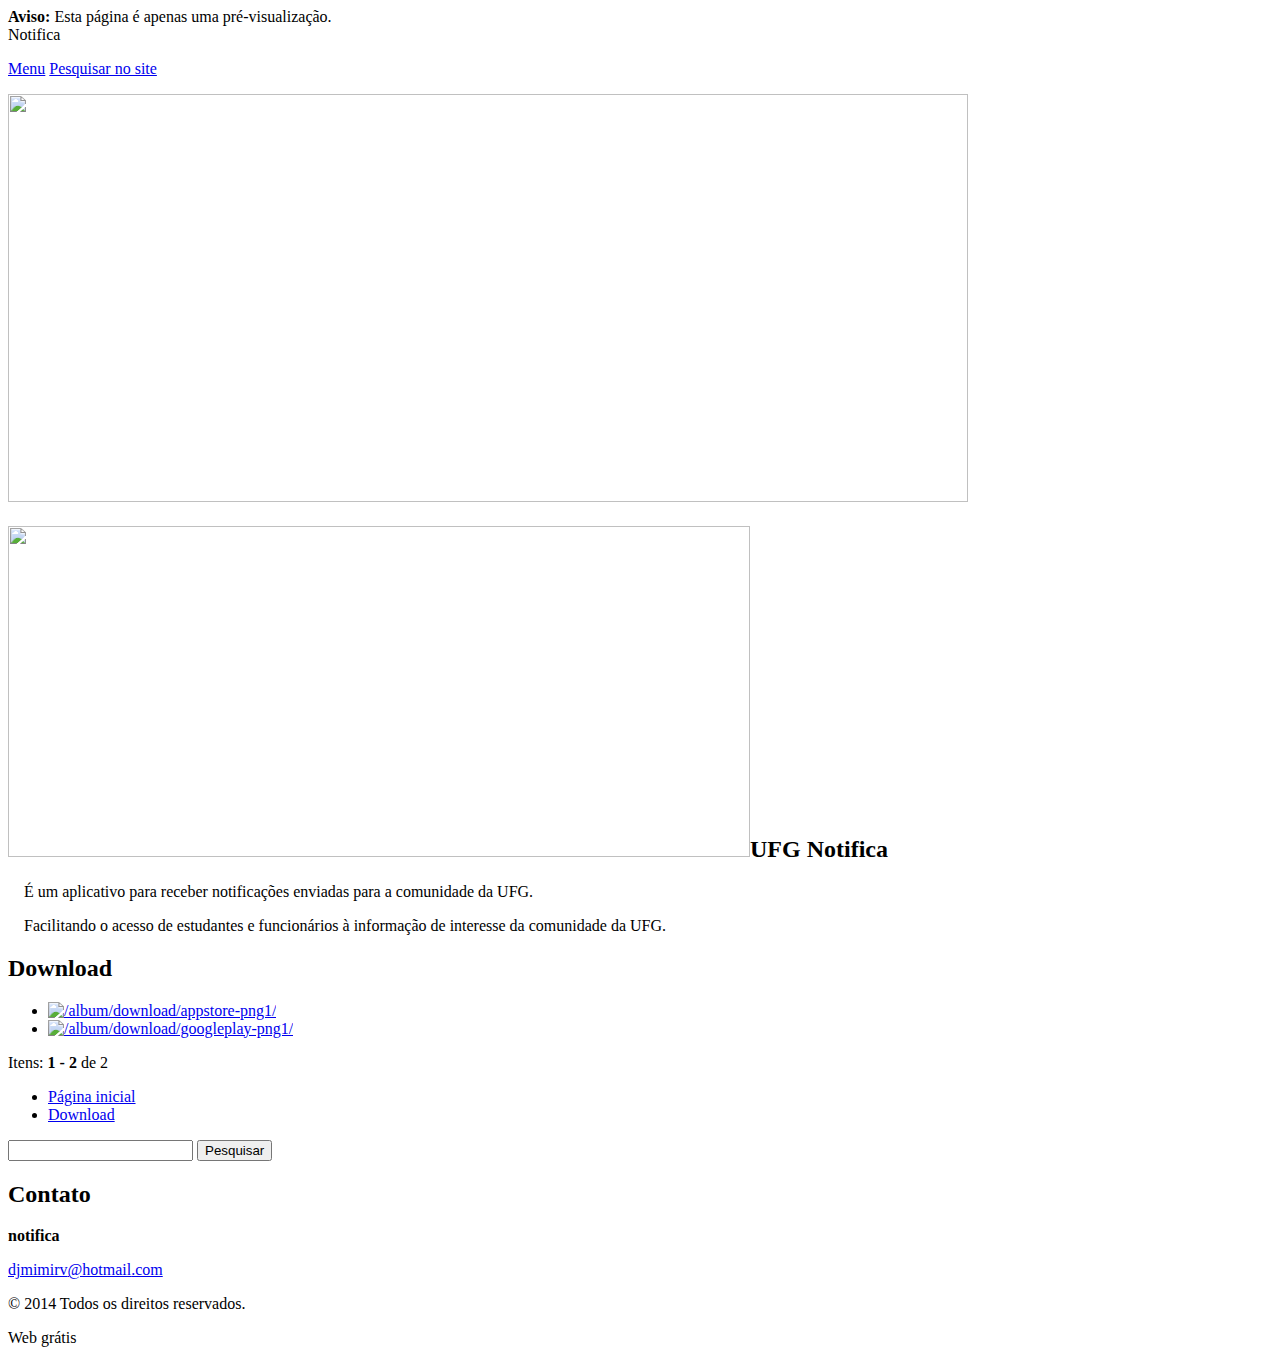
==== index.html @ 309afdb4 "portal" ====
<!DOCTYPE html>


<html lang="pt-br" class="vendor-webkit browser-chrome js"><!--<![endif]--><head>
        <base href="http://preview.notifica.webnode.com/">
  <meta charset="utf-8">
  <meta name="description" content="">
  <meta name="keywords" content="">
  <meta name="generator" content="Webnode, see http://www.webnode.com.br/">
  <meta name="apple-mobile-web-app-capable" content="yes">
  <meta name="apple-mobile-web-app-status-bar-style" content="black">
  <meta name="format-detection" content="telephone=no">
  <link rel="canonical" href="http://notifica.webnode.com/">
<script type="text/javascript" async="" src="http://www.google-analytics.com/ga.js"></script><script type="text/javascript">var _gaq=_gaq||[];_gaq.push(['_setAccount','UA-797705-6'],['_trackPageview']);(function(){var ga=document.createElement('script');ga.type='text/javascript';ga.async=true;ga.src=('https:'==location.protocol?'https://ssl':'http://www')+'.google-analytics.com/ga.js';var s=document.getElementsByTagName('script')[0];s.parentNode.insertBefore(ga,s);})();var pageTrackerAllTrackEvent=function(category,action,opt_label,opt_value){_gaq.push(['_trackEvent',category,action,opt_label,opt_value]);};</script>
  <link rel="alternate" type="application/rss+xml" href="http://notifica.webnode.com/rss/all.xml" title="Ver todos os artigos">
  <link rel="alternate" type="application/rss+xml" href="http://notifica.webnode.com/rss/noticias.xml" title="Notícias">
<style type="text/css">body{overflow:auto !important;}</style>
<!--[if lte IE 9]><style type="text/css">.cke_skin_webnode iframe {vertical-align: baseline !important;}</style><![endif]-->
        <title>Notifica</title>
        <meta name="robots" content="index, follow">
        <meta name="googlebot" content="index, follow">
        <meta name="viewport" content="width=device-width, initial-scale=1">
        <link href="http://static-cdn2.webnode.com/_system/skins/v5/50001447/css/style.css" rel="stylesheet" type="text/css" media="screen,projection,handheld,tv">
        <link href="http://static-cdn3.webnode.com/_system/skins/v5/50001447/css/print.css" rel="stylesheet" type="text/css" media="print">
        <link href="http://fonts.googleapis.com/css?family=Open+Sans:400,700&amp;subset=latin,latin-ext,cyrillic" rel="stylesheet" type="text/css">
        <script type="text/javascript">
            /* <![CDATA[ */
            var wnTplSettings = {};
            wnTplSettings.photogallerySlideshowStop  = 'Pausar';
            wnTplSettings.photogallerySlideshowStart = 'Apresentação de slides';
            /* ]]> */
        </script>
        <script type="text/javascript" src="http://static-cdn4.webnode.com/_system/skins/v5/50001447/js/functions.js"></script>
		<!--[if lt IE 9]>
			<script type="text/javascript" src="http://static-cdn1.webnode.com/_system/skins/v5/50001447/js/respond.js"></script>
		<![endif]-->
    
			<script type="text/javascript">
			/* <![CDATA[ */
				

				if ('undefined' == typeof(RS_CFG))
				{
					RS_CFG = new Array();
				}
				
				RS_CFG['staticServers'] = new Array('http://static-cdn1.webnode.com/', 'http://static-cdn2.webnode.com/', 'http://static-cdn3.webnode.com/', 'http://static-cdn4.webnode.com/');
				
				
				RS_CFG['labels'] = new Array();
								
				RS_CFG['systemName'] = 'Webnode';
				
				
				setTimeout('if (document.getElementById(\'waiting_overlay_modal\')){document.location.href = \'\';}',60000);				
			/* ]]> */
			</script><script type="text/javascript" src="http://static-cdn1.webnode.com/_system/client/js/2011/compressed/frontend.package.2-1-117.js"></script><link rel="stylesheet" type="text/css" href="http://static-cdn2.webnode.com/_system/client/skins/2011/general/css/compressed.default_c.2-1-117.css">
				<script type="text/javascript">
				/* <![CDATA[ */
					
					if (typeof(RS_CFG) == 'undefined') RS_CFG = new Array();
					RS_CFG['staticServers'] = new Array('http://static-cdn1.webnode.com/', 'http://static-cdn2.webnode.com/', 'http://static-cdn3.webnode.com/', 'http://static-cdn4.webnode.com/');
					RS_CFG['filesPath'] = 'http://files.notifica.webnode.com/';
					RS_CFG['lbClose'] = 'Fechar';
					RS_CFG['skin'] = 'default';
					if (!RS_CFG['labels']) RS_CFG['labels'] = new Array();
					RS_CFG['systemName'] = 'Webnode';
						
					RS_CFG['responsiveLayout'] = 1;
					RS_CFG['mobileDevice'] = 0;
					RS_CFG['labels']['copyPasteSource'] = 'Leia mais:';
					
				/* ]]> */
				</script><style type="text/css">/* <![CDATA[ */@import url(http://fonts.googleapis.com/css?family=Roboto:500&subset=latin,cyrillic-ext,greek,greek-ext,vietnamese,latin-ext,cyrillic);#dhdlec934 {
						height: auto;
						width: 100%;
						position: fixed;
						bottom: 0;
						left: 0;
			       		z-index: 2147483647;
					}#dhdlec934 a {
						display: block;
						box-sizing: border-box;
						width: 100%;
						height: 100%;
						text-decoration: none;
						background: url(http://static-cdn3.webnode.com/img/webnodestrip/ieStripeBg.png) repeat;
						background: rgba(0,0,0,0.8);
						transition: background 0.2s;
					}#dhdlec934 a:hover {
						background: url(http://static-cdn3.webnode.com/img/webnodestrip/ieStripeBgHover.png) repeat;
						background: rgba(0,0,0,0.95);
						transition: background 0.2s;
					}#dhdlec934 p {
						display: table;
						margin: 0 auto;
						padding: 18px 20px 18px 140px;
						font-family: 'Roboto', sans-serif;
						font-weight: 500;
						font-size: 18px;
						color: #ffffff;
						background: url(http://static-cdn3.webnode.com/img/webnodestrip/webnodeStripeLogo.png) 20px 16px no-repeat;

					}@media screen and (max-width: 800px) {
				#dhdlec934 p {
					font-size: 16px;
					line-height: 18px;

					background-size: 75px 25px;
					padding: 20px 20px 18px 116px;
				}
			}
			@media screen and (max-width: 700px) {
				#dhdlec934 p {
					font-size: 14px;
					line-height: 16px;
					background-size: 75px 25px;
					padding: 22px 20px 20px 116px;
					background-position: 20px 18px;
				}
			}
			@media screen and (max-width: 480px) {
				#dhdlec934 p {
					font-size: 14px;
					line-height: 16px;
					background-size: 75px 25px;
					padding: 15px 20px 15px 116px;
					background-position: 20px 50%;
				}
			}#dhdlec934 p strong {
						font-weight: 500;
						color: #f19021;
						text-decoration: underline;
						transition: color 0.2s;
					}#dhdlec934 a:hover p strong:hover {
						color: #ffbf75;
						transition: color 0.2s;
					}#g38afh361x {
					height: 32px;
					width: auto;
					box-sizing: border-box;
					position: fixed;
					top: 0;
					right: 50px;
					z-index: 2147483647;
					overflow: hidden;
					-webkit-border-radius: 0 0 10px 10px;
					border-radius: 0 0 10px 10px;
					border: none;
					-webkit-transition: all 300ms linear;
					-moz-transition: all 300ms linear;
					-o-transition: all 300ms linear;
					-ms-transition: all 300ms linear;
					transition: all 300ms linear;
				}

				#g38afh361x:hover {
					height: 138px;
				}

				#g38afh361x:hover #iwxvzw9bkih{
					animation: ld0hm4gpp1q 300ms ease;
					-webkit-animation: ld0hm4gpp1q 300ms ease;
					-moz-animation: ld0hm4gpp1q 300ms ease;
					-ms-animation: ld0hm4gpp1q 300ms ease;
				}

				@keyframes ld0hm4gpp1q
				{
					from {height: 32px;}
					to {height: 138px;}
				}

				@-webkit-keyframes ld0hm4gpp1q
				{
					from {height: 32px;}
					to {height: 138px;}
				}

				@-moz-keyframes ld0hm4gpp1q {
					from {height: 32px;}
					to {height: 138px;}
				}
				@-ms-keyframes ld0hm4gpp1q {
					from {height: 32px;}
					to {height: 138px;}
				}

				#g38afh361x a {
					display: block;
					box-sizing: border-box;
					width: 100%;
					height: 100%;
					text-decoration: none;
					background: url(http://static-cdn3.webnode.com/img/webnodestrip/ieStripeBg.png) repeat;
					background: rgba(0,0,0,0.8);
					transition: background 0.2s;
					-webkit-border-radius: 0 0 10px 10px;
					border-radius: 0 0 10px 10px;
					border: none;
				}
				#g38afh361x a:hover {
					background: url(img/ie-stripe-bg-hover.png) repeat;
					background: rgba(0,0,0,0.95);
					transition: background 1s;
				}
				#h093jdj6e {
					height: 32px;
				}
				#h093jdj6e p {
					margin: 0 12px;
					padding: 0px 66px 0px 0px;
					line-height: 30px;
					font-family: 'Roboto', sans-serif;
					font-weight: 500;
					font-size: 12px;
					color: #ffffff;
					background: url(http://static-cdn3.webnode.com/img/webnodestrip/webnodeStripeLogoTop.png) right 7px no-repeat;
				}

				#iwxvzw9bkih {
					margin: 0;
					padding: 8px 12px 12px 12px;
					box-sizing: border-box;
					border-top: solid 1px #2c2c2d;
					font-family: 'Roboto', sans-serif;
					font-weight: 500;
					font-size: 12px;
				}
				#iwxvzw9bkih ul {
					margin: 0;
					padding: 0 0 8px 0;
					box-sizing: border-box;
					color: #ffffff;
					list-style-type: none;
				}
				#iwxvzw9bkih li {
					margin: 0;
					padding-left: 12px;
					box-sizing: border-box;
					line-height: 18px;
					background: url(http://static-cdn3.webnode.com/img/webnodestrip/bulletTop.png) 0 6px no-repeat;
				}
				#iwxvzw9bkih button {
					width: 100%;
					display: block;
					text-align: center;
					margin: 0;
					padding: 5px;
					box-sizing: border-box;
					-webkit-border-radius: 5px 5px 5px 5px;
					border-radius: 5px 5px 5px 5px;
					border: none;
					color: #000;
					background: #f3820a url(http://static-cdn3.webnode.com/img/webnodestrip/bulletButton.png) no-repeat;
					background-position: 93% 50%;
					background-position-x: 93%;
					background-position-y: 50%;
					cursor: pointer;
					cursor: hand;
					transition: background-color 0.2s;
				}
				#iwxvzw9bkih button:hover {
					background: #feae59 url(http://static-cdn3.webnode.com/img/webnodestrip/bulletButton.png) no-repeat;
					background-position: 93% 50%;
					background-position-x: 93%;
					background-position-y: 50%;
					transition: background-color 0.2s;
				}
				.lt-ie8 #g38afh361x {
					top: 0;
					right: 0;
				}

				.lt-ie9 #iwxvzw9bkih button, .lt-ie8 #iwxvzw9bkih button {
					background: #f3820a;
				}

				.lt-ie9 #iwxvzw9bkih button:hover, .lt-ie8 #iwxvzw9bkih button:hover {
					background: #feae59;
				}/* ]]> */</style><script type="text/javascript" src="http://static-cdn4.webnode.com/_system/client/js/2011/compressed/frontend.package.2-1-117.js"></script><style type="text/css"></style></head>
    <body>
			<div id="RubicusAdmin" class="rbcLayoutType">
			
					<script type="text/javascript">				
					/* <![CDATA[ */
						// document.write('<style type="text\/css">html, body {overflow: hidden;}<\/style>');
						var s = navigator.userAgent.toLowerCase();
						var msie6 = (s.indexOf('msie') > -1 && s.indexOf('msie 7') == -1);
						function setDimensionEditArea()
						{
							if (null == $('rbcAdminPanelArea'))
							{
								return;
							}
							var panelAdminHeight = $('rbcAdminPanelArea').offsetHeight + 5;
							var bodyHeight = document.body.offsetHeight;
							var bodyWidth = document.body.offsetWidth;
							var	editedPageArea = $('rbcEditedPage');
							var difH = (msie6 ? 5 : 0);
							editedPageArea.style.height = ((bodyHeight > panelAdminHeight) ? parseInt(bodyHeight - panelAdminHeight - difH, 10) : 10) + 'px';  
							var difW = (msie6 ? 4 : 0);
							editedPageArea.style.width = parseInt(bodyWidth - difW, 10) + 'px';
						}
						Event.observe(window, 'load', setDimensionEditArea);
						Event.observe(window, 'resize', setDimensionEditArea);					
					/* ]]> */
					</script>
				
					<div class="rbcPreviewPage" id="rbcPreviewPageStrip">
						<div id="rbcPublishStrip">
								<div id="rbcPublishStripCornerNE"><!-- --></div><div id="rbcPublishStripCornerNW"><!-- --></div><div id="rbcPublishStripCornerSE"><!-- --></div><div id="rbcPublishStripCornerSW"><!-- --></div>
								<div id="rbcPublishStripText"><strong>Aviso:</strong> Esta página é apenas uma pré-visualização.</div>
							 </div>
					</div>
					<div id="rbcEditedPageHeading"><div id="rbcEditedPageHeadingDim"></div><!-- --></div>
					<div id="rbcEditedPage">
					<div id="rbcEditedPageContent">
			        <div id="mother">

            <!-- HEADER -->
            <div id="header" class="clearfix">
                <div class="box-logo">
                    <div id="logo"><span><span id="rbcSystemIdentifierLogo">Notifica</span></span></div>                </div>

                <p id="menu-mobile">
                    <a href="javascript:void(0);" data="#menuzone" id="showMenu">Menu<span class="ico-menu"></span></a>
                    <a href="javascript:void(0);" class="ico-search" id="showSearch">Pesquisar no site</a>
                </p>

                <div id="illustration" class="box-illustration">
                    <div id="illustrationImgWrapper">
                        <img src="http://files.notifica.webnode.com/200000007-686be6963c/50000000.png" width="960" height="408" alt="">                    </div>
                    <div id="claim"><span id="rbcCompanySlogan" class="rbcNoStyleSpan" style="display: none;"></span></div>
                </div>
            </div>
            <!-- /HEADER -->

            <!-- MAIN -->
            <div id="main" class="cols-revert">

                <!-- NAVIGATOR -->
                <div id="pageNavigator" class="rbcContentBlock" style="display: none;"></div>                <!-- /NAVIGATOR -->

                <div class="row">

                    <!-- CONTENT -->
                    <div class="col col-content">

                              		<div class="wysiwyg">		<h2><img alt="" height="331" src="http://files.notifica.webnode.com/200000010-ad3a1ae34f/celular.png" width="742">UFG Notifica&nbsp;&nbsp;&nbsp;&nbsp;</h2>
<p>&nbsp;&nbsp;&nbsp;&nbsp;É um aplicativo&nbsp;para receber notificações enviadas para a comunidade da UFG.&nbsp;</p>
<div>
	&nbsp; &nbsp; Facilitando o acesso de estudantes e funcionários à informação de interesse da comunidade da UFG.</div>
	        </div>		      		<div class="wysiwyg">			        </div>		
                    </div>
                    <!-- /CONTENT -->

                    <!-- SIDEBAR -->
                    <div class="col col-side">

                        
                        		  			<div class="box-gallery">				<h2 class="title-main">Download</h2>				<ul class="reset">												<li>					<a class="photo photoP1" href="/album/download/appstore-png1/" onclick="RubicusFrontendIns.showPhotogalleryDetailPhoto(this.href); Event.stop(event);" title="Ver a imagem no tamanho real">		  				<span class="img">		  					<img src="http://files.notifica.webnode.com/system_preview_small_200000008-70f9571f34/appstore.png" width="118" height="35" alt="/album/download/appstore-png1/">		  				</span>							   				</a>				</li>												<li>					<a class="photo photoP2" href="/album/download/googleplay-png1/" onclick="RubicusFrontendIns.showPhotogalleryDetailPhoto(this.href); Event.stop(event);" title="Ver a imagem no tamanho real">		  				<span class="img">		  					<img src="http://files.notifica.webnode.com/system_preview_small_200000009-26c5427bd2/googleplay.png" width="118" height="41" alt="/album/download/googleplay-png1/">		  				</span>							   				</a>				</li>												</ul>				<div class="paging-wrap">											<div class="paging-info">				Itens:				<strong> 1 - 2 </strong>				de 2			</div>														</div>			</div>					<script type="text/javascript">/*<![CDATA[*/RS_CFG['useOldMobileTemplate'] = false;RubicusFrontendIns.setPhotogalleryInit('', '/servers/frontend/',['download','CLASSIC',2,'{PHOTO} de {TOTAL}','Fechar','Anterior','Próxima','Iniciar apresentação de slides','Pausar apresentação de slides']);/*]]>*/</script>
                    </div>
                    <!-- /SIDEBAR -->

                </div><!-- /ROW -->

            </div>
            <!-- MAIN -->

            <!-- MENU -->
            
      <div id="menuzone" class="menu-main box-menumobile">		<ul class="menu">
	<li class="first activeSelected">      <a href="/home/">      <span>Página inicial</span>  </a>  </li>
	<li class="last">      <a href="/download/">      <span>Download</span>  </a>  </li>
</ul>      </div>					
            <!-- /MENU -->

            <!-- SEARCH -->
            		  <div id="searchBox" class="form-search">		<form action="/search/" method="get" id="fulltextSearch">		<div class="clearfix">			<input type="text" name="text" id="fulltextSearchText">			<input id="fulltextSearchButton" type="submit" value="Pesquisar">		</div>		</form>	  </div>		            <!-- /SEARCH -->

            <!-- FOOTER -->
            <div id="footerCover">
                <div id="footerMain">
                    <div class="row">
                        <div class="col grid-q col-q-1">
                            <div id="menu-lang">
                                <div id="languageSelect"></div>			
                            </div>
                            <!-- CONTACT -->
                            		<div class="box-contact">			<h2 class="title-main">Contato</h2>			<div class="spc">					<p class="address"><strong>notifica</strong><br></p>								<p class="email"><a href="mailto:djmimirv@hotmail.com"><span id="rbcContactEmail">djmimirv<wbr>@hotmail<wbr>.com</span></a></p>						</div>		</div>					
                            <!-- /CONTACT -->
                                                    </div>

                        <div class="col grid-q col-q-2">

                                                                                </div>

                        <div class="col grid-q col-q-3">
                                                                                </div>

                        <div class="col grid-q col-q-4">
                                                                                </div>
                    </div>
                </div>
                <div id="footerContent">
                    <p class="l">
                        <span id="rbcFooterText" class="rbcNoStyleSpan">© 2014 Todos os direitos reservados.</span>                    </p>
                    <p class="r">
                        <span class="rbcSignatureText">Web grátis <a id="apllb6a711g" href="http://www.webnode.com.br/" rel="nofollow"></a></span>                    </p>
                </div>
            </div>
            <!-- /FOOTER -->

        </div>
        <div class="media"></div>
    </div></div></div><div id="rbcFooterHtml"></div>
</body></html>
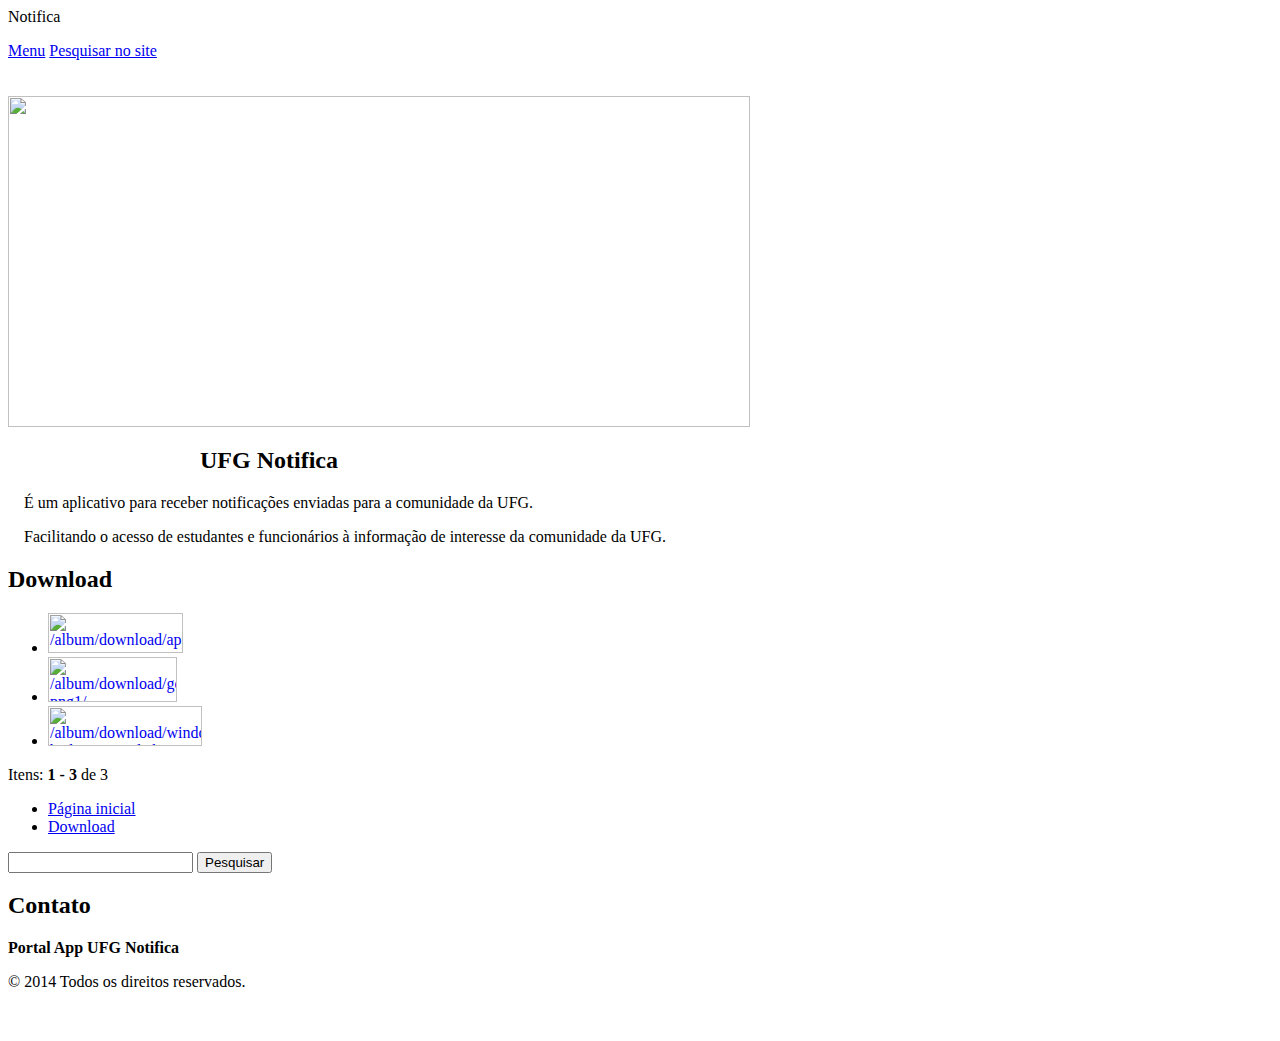
==== commit 41649c2c: "correçao informações logotipo" ====
--- a/index.html
+++ b/index.html
@@ -1,8 +1,5 @@
-<!DOCTYPE html>
-
-
 <html lang="pt-br" class="vendor-webkit browser-chrome js"><!--<![endif]--><head>
-        <base href="http://preview.notifica.webnode.com/">
+        <base href="http://notifica.webnode.com/">
   <meta charset="utf-8">
   <meta name="description" content="">
   <meta name="keywords" content="">
@@ -10,11 +7,12 @@
   <meta name="apple-mobile-web-app-capable" content="yes">
   <meta name="apple-mobile-web-app-status-bar-style" content="black">
   <meta name="format-detection" content="telephone=no">
-  <link rel="canonical" href="http://notifica.webnode.com/">
+    <link rel="stylesheet" href="http://notifica.webnode.com/wysiwyg/system.style.css?hash=03cbc67ba7321d82657ea4848ec65821">
+<link rel="canonical" href="http://notifica.webnode.com/">
+  <link rel="alternate" media="only screen and (max-width: 700px)" href="http://m.notifica.webnode.com/">
 <script type="text/javascript" async="" src="http://www.google-analytics.com/ga.js"></script><script type="text/javascript">var _gaq=_gaq||[];_gaq.push(['_setAccount','UA-797705-6'],['_trackPageview']);(function(){var ga=document.createElement('script');ga.type='text/javascript';ga.async=true;ga.src=('https:'==location.protocol?'https://ssl':'http://www')+'.google-analytics.com/ga.js';var s=document.getElementsByTagName('script')[0];s.parentNode.insertBefore(ga,s);})();var pageTrackerAllTrackEvent=function(category,action,opt_label,opt_value){_gaq.push(['_trackEvent',category,action,opt_label,opt_value]);};</script>
-  <link rel="alternate" type="application/rss+xml" href="http://notifica.webnode.com/rss/all.xml" title="Ver todos os artigos">
+  <link rel="alternate" type="application/rss+xml" href="http://notifica.webnode.com/rss/all.xml" title="">
   <link rel="alternate" type="application/rss+xml" href="http://notifica.webnode.com/rss/noticias.xml" title="Notícias">
-<style type="text/css">body{overflow:auto !important;}</style>
 <!--[if lte IE 9]><style type="text/css">.cke_skin_webnode iframe {vertical-align: baseline !important;}</style><![endif]-->
         <title>Notifica</title>
         <meta name="robots" content="index, follow">
@@ -35,26 +33,6 @@
 			<script type="text/javascript" src="http://static-cdn1.webnode.com/_system/skins/v5/50001447/js/respond.js"></script>
 		<![endif]-->
     
-			<script type="text/javascript">
-			/* <![CDATA[ */
-				
-
-				if ('undefined' == typeof(RS_CFG))
-				{
-					RS_CFG = new Array();
-				}
-				
-				RS_CFG['staticServers'] = new Array('http://static-cdn1.webnode.com/', 'http://static-cdn2.webnode.com/', 'http://static-cdn3.webnode.com/', 'http://static-cdn4.webnode.com/');
-				
-				
-				RS_CFG['labels'] = new Array();
-								
-				RS_CFG['systemName'] = 'Webnode';
-				
-				
-				setTimeout('if (document.getElementById(\'waiting_overlay_modal\')){document.location.href = \'\';}',60000);				
-			/* ]]> */
-			</script><script type="text/javascript" src="http://static-cdn1.webnode.com/_system/client/js/2011/compressed/frontend.package.2-1-117.js"></script><link rel="stylesheet" type="text/css" href="http://static-cdn2.webnode.com/_system/client/skins/2011/general/css/compressed.default_c.2-1-117.css">
 				<script type="text/javascript">
 				/* <![CDATA[ */
 					
@@ -66,32 +44,32 @@
 					if (!RS_CFG['labels']) RS_CFG['labels'] = new Array();
 					RS_CFG['systemName'] = 'Webnode';
 						
-					RS_CFG['responsiveLayout'] = 1;
+					RS_CFG['responsiveLayout'] = 0;
 					RS_CFG['mobileDevice'] = 0;
 					RS_CFG['labels']['copyPasteSource'] = 'Leia mais:';
 					
 				/* ]]> */
-				</script><style type="text/css">/* <![CDATA[ */@import url(http://fonts.googleapis.com/css?family=Roboto:500&subset=latin,cyrillic-ext,greek,greek-ext,vietnamese,latin-ext,cyrillic);#dhdlec934 {
+				</script><style type="text/css">/* <![CDATA[ */@import url(http://fonts.googleapis.com/css?family=Roboto:500&subset=latin,cyrillic-ext,greek,greek-ext,vietnamese,latin-ext,cyrillic);#c4d2i5eiiri3pb {
 						height: auto;
 						width: 100%;
 						position: fixed;
 						bottom: 0;
 						left: 0;
 			       		z-index: 2147483647;
-					}#dhdlec934 a {
+					}#c4d2i5eiiri3pb a {
 						display: block;
 						box-sizing: border-box;
 						width: 100%;
 						height: 100%;
 						text-decoration: none;
-						background: url(http://static-cdn3.webnode.com/img/webnodestrip/ieStripeBg.png) repeat;
+						background: url(http://static-cdn1.webnode.com/img/webnodestrip/ieStripeBg.png) repeat;
 						background: rgba(0,0,0,0.8);
 						transition: background 0.2s;
-					}#dhdlec934 a:hover {
-						background: url(http://static-cdn3.webnode.com/img/webnodestrip/ieStripeBgHover.png) repeat;
+					}#c4d2i5eiiri3pb a:hover {
+						background: url(http://static-cdn1.webnode.com/img/webnodestrip/ieStripeBgHover.png) repeat;
 						background: rgba(0,0,0,0.95);
 						transition: background 0.2s;
-					}#dhdlec934 p {
+					}#c4d2i5eiiri3pb p {
 						display: table;
 						margin: 0 auto;
 						padding: 18px 20px 18px 140px;
@@ -99,10 +77,10 @@
 						font-weight: 500;
 						font-size: 18px;
 						color: #ffffff;
-						background: url(http://static-cdn3.webnode.com/img/webnodestrip/webnodeStripeLogo.png) 20px 16px no-repeat;
+						background: url(http://static-cdn1.webnode.com/img/webnodestrip/webnodeStripeLogo.png) 20px 16px no-repeat;
 
 					}@media screen and (max-width: 800px) {
-				#dhdlec934 p {
+				#c4d2i5eiiri3pb p {
 					font-size: 16px;
 					line-height: 18px;
 
@@ -111,7 +89,7 @@
 				}
 			}
 			@media screen and (max-width: 700px) {
-				#dhdlec934 p {
+				#c4d2i5eiiri3pb p {
 					font-size: 14px;
 					line-height: 16px;
 					background-size: 75px 25px;
@@ -120,22 +98,22 @@
 				}
 			}
 			@media screen and (max-width: 480px) {
-				#dhdlec934 p {
+				#c4d2i5eiiri3pb p {
 					font-size: 14px;
 					line-height: 16px;
 					background-size: 75px 25px;
 					padding: 15px 20px 15px 116px;
 					background-position: 20px 50%;
 				}
-			}#dhdlec934 p strong {
+			}#c4d2i5eiiri3pb p strong {
 						font-weight: 500;
 						color: #f19021;
 						text-decoration: underline;
 						transition: color 0.2s;
-					}#dhdlec934 a:hover p strong:hover {
+					}#c4d2i5eiiri3pb a:hover p strong:hover {
 						color: #ffbf75;
 						transition: color 0.2s;
-					}#g38afh361x {
+					}#ex4eehmad3 {
 					height: 32px;
 					width: auto;
 					box-sizing: border-box;
@@ -154,60 +132,60 @@
 					transition: all 300ms linear;
 				}
 
-				#g38afh361x:hover {
+				#ex4eehmad3:hover {
 					height: 138px;
 				}
 
-				#g38afh361x:hover #iwxvzw9bkih{
-					animation: ld0hm4gpp1q 300ms ease;
-					-webkit-animation: ld0hm4gpp1q 300ms ease;
-					-moz-animation: ld0hm4gpp1q 300ms ease;
-					-ms-animation: ld0hm4gpp1q 300ms ease;
-				}
-
-				@keyframes ld0hm4gpp1q
+				#ex4eehmad3:hover #c31n0ca19de{
+					animation: bcgga3fbimo 300ms ease;
+					-webkit-animation: bcgga3fbimo 300ms ease;
+					-moz-animation: bcgga3fbimo 300ms ease;
+					-ms-animation: bcgga3fbimo 300ms ease;
+				}
+
+				@keyframes bcgga3fbimo
 				{
 					from {height: 32px;}
 					to {height: 138px;}
 				}
 
-				@-webkit-keyframes ld0hm4gpp1q
+				@-webkit-keyframes bcgga3fbimo
 				{
 					from {height: 32px;}
 					to {height: 138px;}
 				}
 
-				@-moz-keyframes ld0hm4gpp1q {
+				@-moz-keyframes bcgga3fbimo {
 					from {height: 32px;}
 					to {height: 138px;}
 				}
-				@-ms-keyframes ld0hm4gpp1q {
+				@-ms-keyframes bcgga3fbimo {
 					from {height: 32px;}
 					to {height: 138px;}
 				}
 
-				#g38afh361x a {
+				#ex4eehmad3 a {
 					display: block;
 					box-sizing: border-box;
 					width: 100%;
 					height: 100%;
 					text-decoration: none;
-					background: url(http://static-cdn3.webnode.com/img/webnodestrip/ieStripeBg.png) repeat;
+					background: url(http://static-cdn1.webnode.com/img/webnodestrip/ieStripeBg.png) repeat;
 					background: rgba(0,0,0,0.8);
 					transition: background 0.2s;
 					-webkit-border-radius: 0 0 10px 10px;
 					border-radius: 0 0 10px 10px;
 					border: none;
 				}
-				#g38afh361x a:hover {
+				#ex4eehmad3 a:hover {
 					background: url(img/ie-stripe-bg-hover.png) repeat;
 					background: rgba(0,0,0,0.95);
 					transition: background 1s;
 				}
-				#h093jdj6e {
+				#jlfomw721m {
 					height: 32px;
 				}
-				#h093jdj6e p {
+				#jlfomw721m p {
 					margin: 0 12px;
 					padding: 0px 66px 0px 0px;
 					line-height: 30px;
@@ -215,10 +193,10 @@
 					font-weight: 500;
 					font-size: 12px;
 					color: #ffffff;
-					background: url(http://static-cdn3.webnode.com/img/webnodestrip/webnodeStripeLogoTop.png) right 7px no-repeat;
-				}
-
-				#iwxvzw9bkih {
+					background: url(http://static-cdn1.webnode.com/img/webnodestrip/webnodeStripeLogoTop.png) right 7px no-repeat;
+				}
+
+				#c31n0ca19de {
 					margin: 0;
 					padding: 8px 12px 12px 12px;
 					box-sizing: border-box;
@@ -227,21 +205,21 @@
 					font-weight: 500;
 					font-size: 12px;
 				}
-				#iwxvzw9bkih ul {
+				#c31n0ca19de ul {
 					margin: 0;
 					padding: 0 0 8px 0;
 					box-sizing: border-box;
 					color: #ffffff;
 					list-style-type: none;
 				}
-				#iwxvzw9bkih li {
+				#c31n0ca19de li {
 					margin: 0;
 					padding-left: 12px;
 					box-sizing: border-box;
 					line-height: 18px;
-					background: url(http://static-cdn3.webnode.com/img/webnodestrip/bulletTop.png) 0 6px no-repeat;
-				}
-				#iwxvzw9bkih button {
+					background: url(http://static-cdn1.webnode.com/img/webnodestrip/bulletTop.png) 0 6px no-repeat;
+				}
+				#c31n0ca19de button {
 					width: 100%;
 					display: block;
 					text-align: center;
@@ -252,7 +230,7 @@
 					border-radius: 5px 5px 5px 5px;
 					border: none;
 					color: #000;
-					background: #f3820a url(http://static-cdn3.webnode.com/img/webnodestrip/bulletButton.png) no-repeat;
+					background: #f3820a url(http://static-cdn1.webnode.com/img/webnodestrip/bulletButton.png) no-repeat;
 					background-position: 93% 50%;
 					background-position-x: 93%;
 					background-position-y: 50%;
@@ -260,63 +238,26 @@
 					cursor: hand;
 					transition: background-color 0.2s;
 				}
-				#iwxvzw9bkih button:hover {
-					background: #feae59 url(http://static-cdn3.webnode.com/img/webnodestrip/bulletButton.png) no-repeat;
+				#c31n0ca19de button:hover {
+					background: #feae59 url(http://static-cdn1.webnode.com/img/webnodestrip/bulletButton.png) no-repeat;
 					background-position: 93% 50%;
 					background-position-x: 93%;
 					background-position-y: 50%;
 					transition: background-color 0.2s;
 				}
-				.lt-ie8 #g38afh361x {
+				.lt-ie8 #ex4eehmad3 {
 					top: 0;
 					right: 0;
 				}
 
-				.lt-ie9 #iwxvzw9bkih button, .lt-ie8 #iwxvzw9bkih button {
+				.lt-ie9 #c31n0ca19de button, .lt-ie8 #c31n0ca19de button {
 					background: #f3820a;
 				}
 
-				.lt-ie9 #iwxvzw9bkih button:hover, .lt-ie8 #iwxvzw9bkih button:hover {
+				.lt-ie9 #c31n0ca19de button:hover, .lt-ie8 #c31n0ca19de button:hover {
 					background: #feae59;
-				}/* ]]> */</style><script type="text/javascript" src="http://static-cdn4.webnode.com/_system/client/js/2011/compressed/frontend.package.2-1-117.js"></script><style type="text/css"></style></head>
-    <body>
-			<div id="RubicusAdmin" class="rbcLayoutType">
-			
-					<script type="text/javascript">				
-					/* <![CDATA[ */
-						// document.write('<style type="text\/css">html, body {overflow: hidden;}<\/style>');
-						var s = navigator.userAgent.toLowerCase();
-						var msie6 = (s.indexOf('msie') > -1 && s.indexOf('msie 7') == -1);
-						function setDimensionEditArea()
-						{
-							if (null == $('rbcAdminPanelArea'))
-							{
-								return;
-							}
-							var panelAdminHeight = $('rbcAdminPanelArea').offsetHeight + 5;
-							var bodyHeight = document.body.offsetHeight;
-							var bodyWidth = document.body.offsetWidth;
-							var	editedPageArea = $('rbcEditedPage');
-							var difH = (msie6 ? 5 : 0);
-							editedPageArea.style.height = ((bodyHeight > panelAdminHeight) ? parseInt(bodyHeight - panelAdminHeight - difH, 10) : 10) + 'px';  
-							var difW = (msie6 ? 4 : 0);
-							editedPageArea.style.width = parseInt(bodyWidth - difW, 10) + 'px';
-						}
-						Event.observe(window, 'load', setDimensionEditArea);
-						Event.observe(window, 'resize', setDimensionEditArea);					
-					/* ]]> */
-					</script>
-				
-					<div class="rbcPreviewPage" id="rbcPreviewPageStrip">
-						<div id="rbcPublishStrip">
-								<div id="rbcPublishStripCornerNE"><!-- --></div><div id="rbcPublishStripCornerNW"><!-- --></div><div id="rbcPublishStripCornerSE"><!-- --></div><div id="rbcPublishStripCornerSW"><!-- --></div>
-								<div id="rbcPublishStripText"><strong>Aviso:</strong> Esta página é apenas uma pré-visualização.</div>
-							 </div>
-					</div>
-					<div id="rbcEditedPageHeading"><div id="rbcEditedPageHeadingDim"></div><!-- --></div>
-					<div id="rbcEditedPage">
-					<div id="rbcEditedPageContent">
-			        <div id="mother">
+				}/* ]]> */</style><script type="text/javascript" src="http://static-cdn2.webnode.com/_system/client/js/compressed/frontend.package.1-2-164.js"></script><style type="text/css"></style></head>
+    <body>        <div id="mother">
 
             <!-- HEADER -->
             <div id="header" class="clearfix">
@@ -330,7 +271,7 @@
 
                 <div id="illustration" class="box-illustration">
                     <div id="illustrationImgWrapper">
-                        <img src="http://files.notifica.webnode.com/200000007-686be6963c/50000000.png" width="960" height="408" alt="">                    </div>
+                                            <img src="http://files.notifica.webnode.com/200000013-21ebc22e6e/50000000.png" alt=""></div>
                     <div id="claim"><span id="rbcCompanySlogan" class="rbcNoStyleSpan" style="display: none;"></span></div>
                 </div>
             </div>
@@ -347,7 +288,8 @@
                     <!-- CONTENT -->
                     <div class="col col-content">
 
-                              		<div class="wysiwyg">		<h2><img alt="" height="331" src="http://files.notifica.webnode.com/200000010-ad3a1ae34f/celular.png" width="742">UFG Notifica&nbsp;&nbsp;&nbsp;&nbsp;</h2>
+                              		<div class="wysiwyg">		<h2><img alt="" height="331" src="http://files.notifica.webnode.com/200000010-ad3a1ae34f/celular.png" width="742"></h2>
+<h2>&nbsp; &nbsp; &nbsp; &nbsp; &nbsp; &nbsp; &nbsp; &nbsp; &nbsp; &nbsp; &nbsp; &nbsp; &nbsp; &nbsp; &nbsp; &nbsp; UFG Notifica&nbsp;&nbsp;&nbsp;&nbsp;</h2>
 <p>&nbsp;&nbsp;&nbsp;&nbsp;É um aplicativo&nbsp;para receber notificações enviadas para a comunidade da UFG.&nbsp;</p>
 <div>
 	&nbsp; &nbsp; Facilitando o acesso de estudantes e funcionários à informação de interesse da comunidade da UFG.</div>
@@ -359,7 +301,7 @@
                     <div class="col col-side">
 
                         
-                        		  			<div class="box-gallery">				<h2 class="title-main">Download</h2>				<ul class="reset">												<li>					<a class="photo photoP1" href="/album/download/appstore-png1/" onclick="RubicusFrontendIns.showPhotogalleryDetailPhoto(this.href); Event.stop(event);" title="Ver a imagem no tamanho real">		  				<span class="img">		  					<img src="http://files.notifica.webnode.com/system_preview_small_200000008-70f9571f34/appstore.png" width="118" height="35" alt="/album/download/appstore-png1/">		  				</span>							   				</a>				</li>												<li>					<a class="photo photoP2" href="/album/download/googleplay-png1/" onclick="RubicusFrontendIns.showPhotogalleryDetailPhoto(this.href); Event.stop(event);" title="Ver a imagem no tamanho real">		  				<span class="img">		  					<img src="http://files.notifica.webnode.com/system_preview_small_200000009-26c5427bd2/googleplay.png" width="118" height="41" alt="/album/download/googleplay-png1/">		  				</span>							   				</a>				</li>												</ul>				<div class="paging-wrap">											<div class="paging-info">				Itens:				<strong> 1 - 2 </strong>				de 2			</div>														</div>			</div>					<script type="text/javascript">/*<![CDATA[*/RS_CFG['useOldMobileTemplate'] = false;RubicusFrontendIns.setPhotogalleryInit('', '/servers/frontend/',['download','CLASSIC',2,'{PHOTO} de {TOTAL}','Fechar','Anterior','Próxima','Iniciar apresentação de slides','Pausar apresentação de slides']);/*]]>*/</script>
+                        						<div class="box-gallery box-gallery-large">				<h2 class="title-main">Download</h2>				<ul class="reset">												<li>					<a class="photo photoB1" href="/album/download/appstore-png1/" onclick="RubicusFrontendIns.showPhotogalleryDetailPhoto(this.href); Event.stop(event);" title="Ver a imagem no tamanho real">						<span class="img">			  				<img src="http://files.notifica.webnode.com/system_preview_200000008-70f9571f34-public/appstore.png" width="135" height="40" alt="/album/download/appstore-png1/">						</span>		   						 			</a>				</li>												<li>					<a class="photo photoB2" href="/album/download/googleplay-png1/" onclick="RubicusFrontendIns.showPhotogalleryDetailPhoto(this.href); Event.stop(event);" title="Ver a imagem no tamanho real">						<span class="img">			  				<img src="http://files.notifica.webnode.com/system_preview_200000009-26c5427bd2-public/googleplay.png" width="129" height="45" alt="/album/download/googleplay-png1/">						</span>		   						 			</a>				</li>																				<li>					<a class="photo photoB3" href="/album/download/windowsstore-badge-en-english-black-small-154x40-png/" onclick="RubicusFrontendIns.showPhotogalleryDetailPhoto(this.href); Event.stop(event);" title="Ver a imagem no tamanho real">						<span class="img">			  				<img src="http://files.notifica.webnode.com/system_preview_200000017-313ee323a3-public/WindowsStore_badge_en_English_Black_small_154x40.png" width="154" height="40" alt="/album/download/windowsstore-badge-en-english-black-small-154x40-png/">						</span>		   						 			</a>				</li>												</ul>				<div class="paging-wrap">											<div class="paging-info">				Itens:				<strong> 1 - 3 </strong>				de 3			</div>														</div>			</div>					<script type="text/javascript">/*<![CDATA[*/RS_CFG['useOldMobileTemplate'] = false;RubicusFrontendIns.setPhotogalleryInit('', '/servers/frontend/',['download','CLASSIC',3,'{PHOTO} de {TOTAL}','Fechar','Anterior','Próxima','Iniciar apresentação de slides','Pausar apresentação de slides']);/*]]>*/</script>
                     </div>
                     <!-- /SIDEBAR -->
 
@@ -388,7 +330,7 @@
                                 <div id="languageSelect"></div>			
                             </div>
                             <!-- CONTACT -->
-                            		<div class="box-contact">			<h2 class="title-main">Contato</h2>			<div class="spc">					<p class="address"><strong>notifica</strong><br></p>								<p class="email"><a href="mailto:djmimirv@hotmail.com"><span id="rbcContactEmail">djmimirv<wbr>@hotmail<wbr>.com</span></a></p>						</div>		</div>					
+                            		<div class="box-contact">			<h2 class="title-main">Contato</h2>			<div class="spc">					<p class="address"><strong>Portal App UFG Notifica</strong><br></p>											</div>		</div>					
                             <!-- /CONTACT -->
                                                     </div>
 
@@ -407,12 +349,13 @@
                     <p class="l">
                         <span id="rbcFooterText" class="rbcNoStyleSpan">© 2014 Todos os direitos reservados.</span>                    </p>
                     <p class="r">
-                        <span class="rbcSignatureText">Web grátis <a id="apllb6a711g" href="http://www.webnode.com.br/" rel="nofollow"></a></span>                    </p>
+                        <span class="rbcSignatureText" style="visibility: hidden;">Web grátis <a id="d17af2kk7i85jd" href="http://www.webnode.com.br/" rel="nofollow"></a></span>                    </p>
                 </div>
             </div>
             <!-- /FOOTER -->
 
         </div>
         <div class="media"></div>
-    </div></div></div><div id="rbcFooterHtml"></div>
+    <div id="rbcFooterHtml"></div>
+<script type="text/javascript">/* <![CDATA[ */var gl9moql2biagm = {sig: $('c4d2i5eiiri3pb'), sigTop: $('ex4eehmad3')};var afdsa278= document.getElementsByClassName('rbcSignatureText')[0];var nksj6217230=false;Event.observe(window,'load',function(){if (gl9moql2biagm.sig){if (afdsa278){afdsa278.style.visibility='hidden';}else{if(!nksj6217230){if (pageTrackerAllTrackEvent){pageTrackerAllTrackEvent('NewSignature','Missing rbcSignatureText','notifica.webnode.com');}}}if(nksj6217230){var showSignaturePromo = function(e) {Rubicus.util.showPremiumOfferWindow('footer'); Event.stop(e); };Event.observe(gl9moql2biagm.sig, 'click', showSignaturePromo);Event.observe(gl9moql2biagm.sigTop, 'click', showSignaturePromo);}Event.observe(gl9moql2biagm.sigTop, 'click', function(){if (pageTrackerAllTrackEvent){pageTrackerAllTrackEvent('NewTopSignature','Button click - web',gl9moql2biagm.sig.getElementsByTagName('a')[0].innerHTML);}});Event.observe(gl9moql2biagm.sig, 'click', function(){if (pageTrackerAllTrackEvent){pageTrackerAllTrackEvent('NewBarSignature','Button click - web',gl9moql2biagm.sig.getElementsByTagName('a')[0].innerHTML);}});}});RubicusFrontendIns.addFileToPreload('http://static-cdn1.webnode.com/img/webnodestrip/webnodeStripeLogo.png');RubicusFrontendIns.addFileToPreload('http://static-cdn1.webnode.com/img/webnodestrip/webnodeStripeLogoTop.png');RubicusFrontendIns.addFileToPreload('http://static-cdn1.webnode.com/img/webnodestrip/bulletTop.png');RubicusFrontendIns.addFileToPreload('http://static-cdn1.webnode.com/img/webnodestrip/bulletButton.png');if (Prototype.Browser.IE){RubicusFrontendIns.addFileToPreload('http://static-cdn1.webnode.com/img/webnodestrip/ieStripeBg.png');RubicusFrontendIns.addFileToPreload('http://static-cdn1.webnode.com/img/webnodestrip/ieStripeBgHover.png');}/* ]]> */</script>
 </body></html>